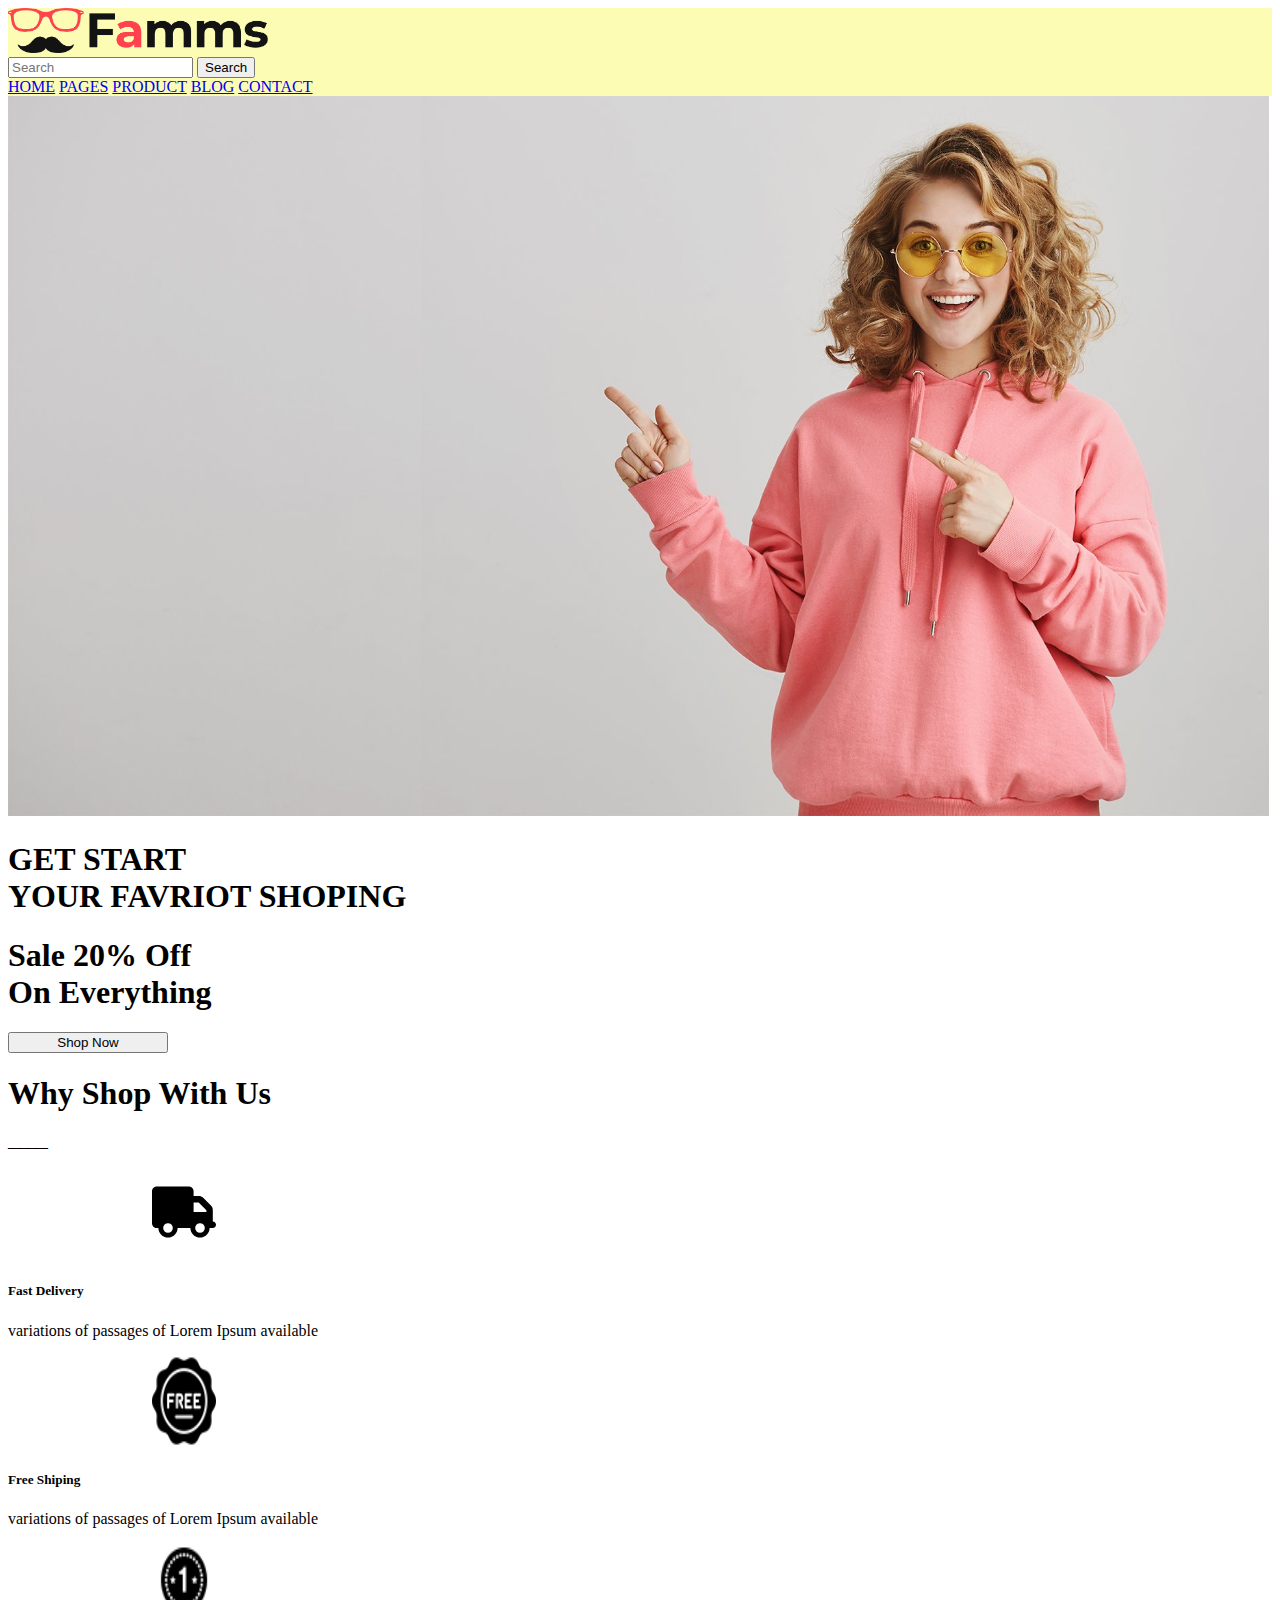
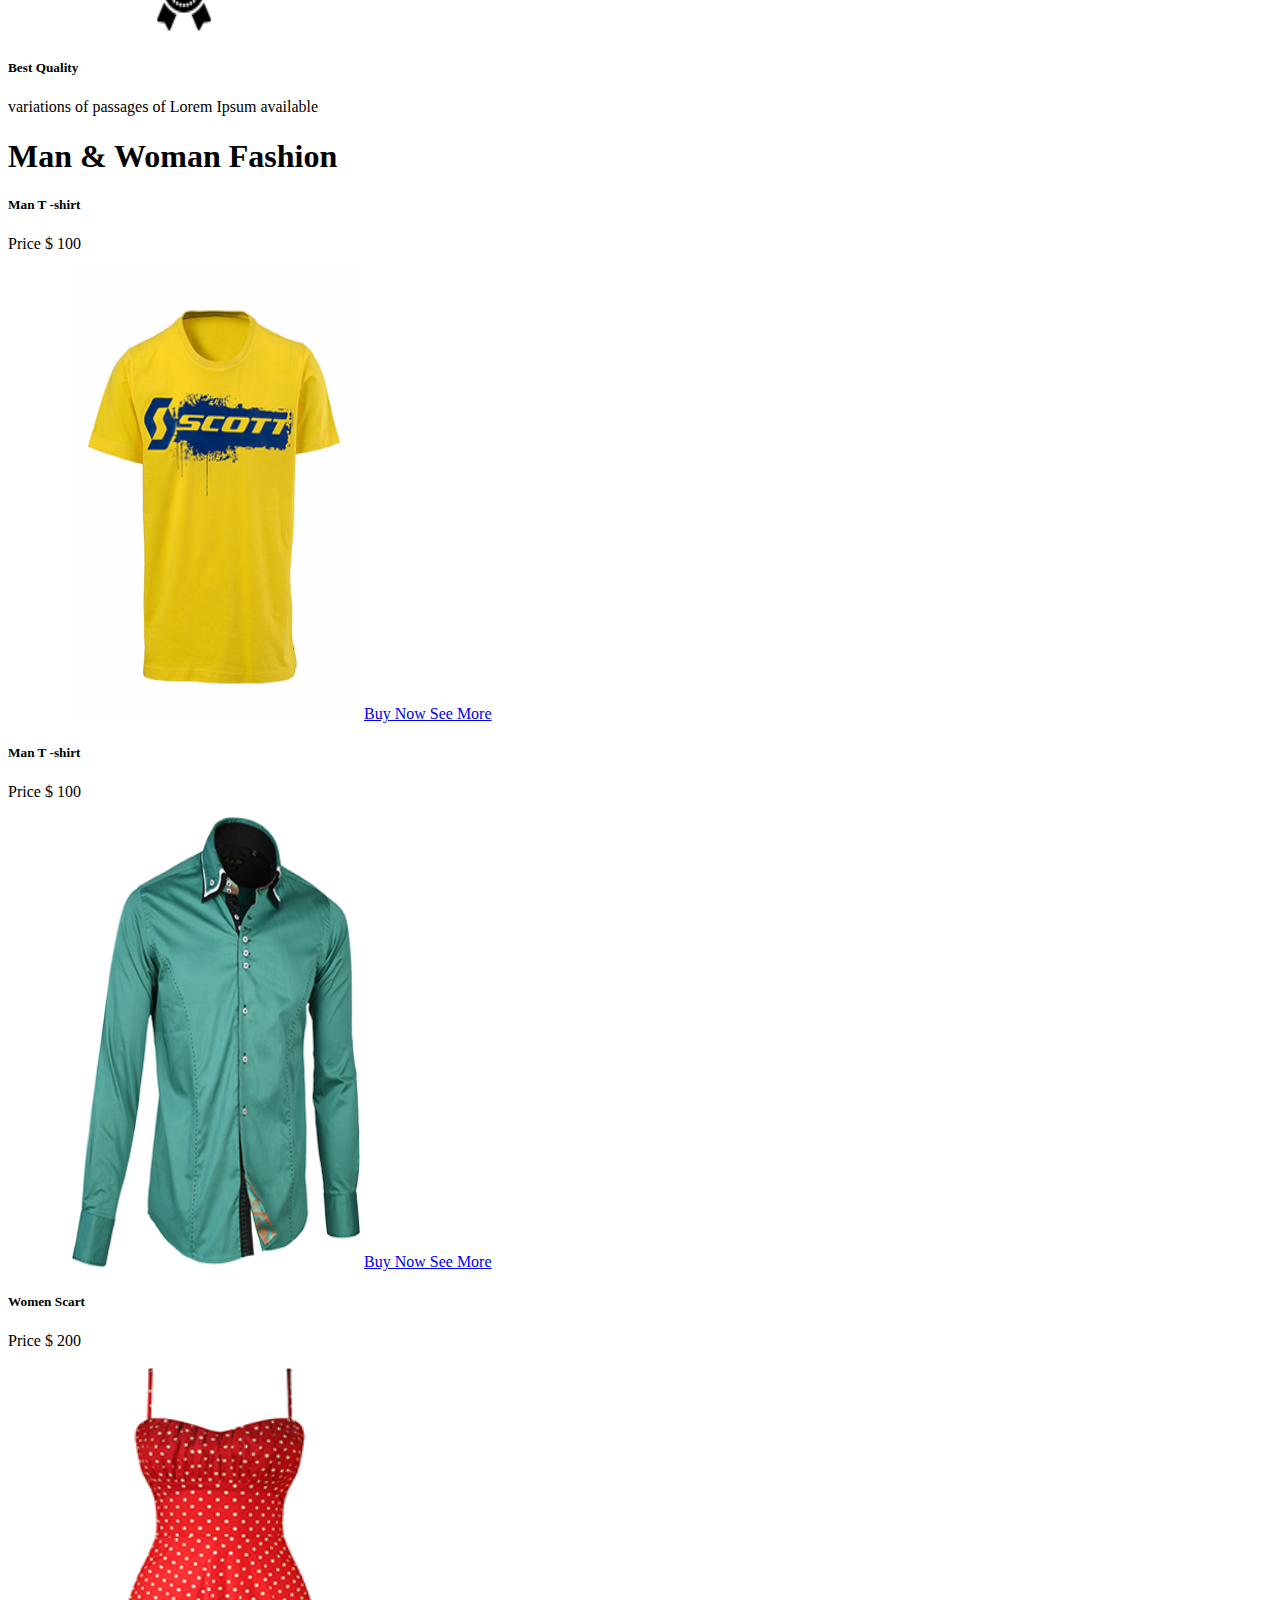
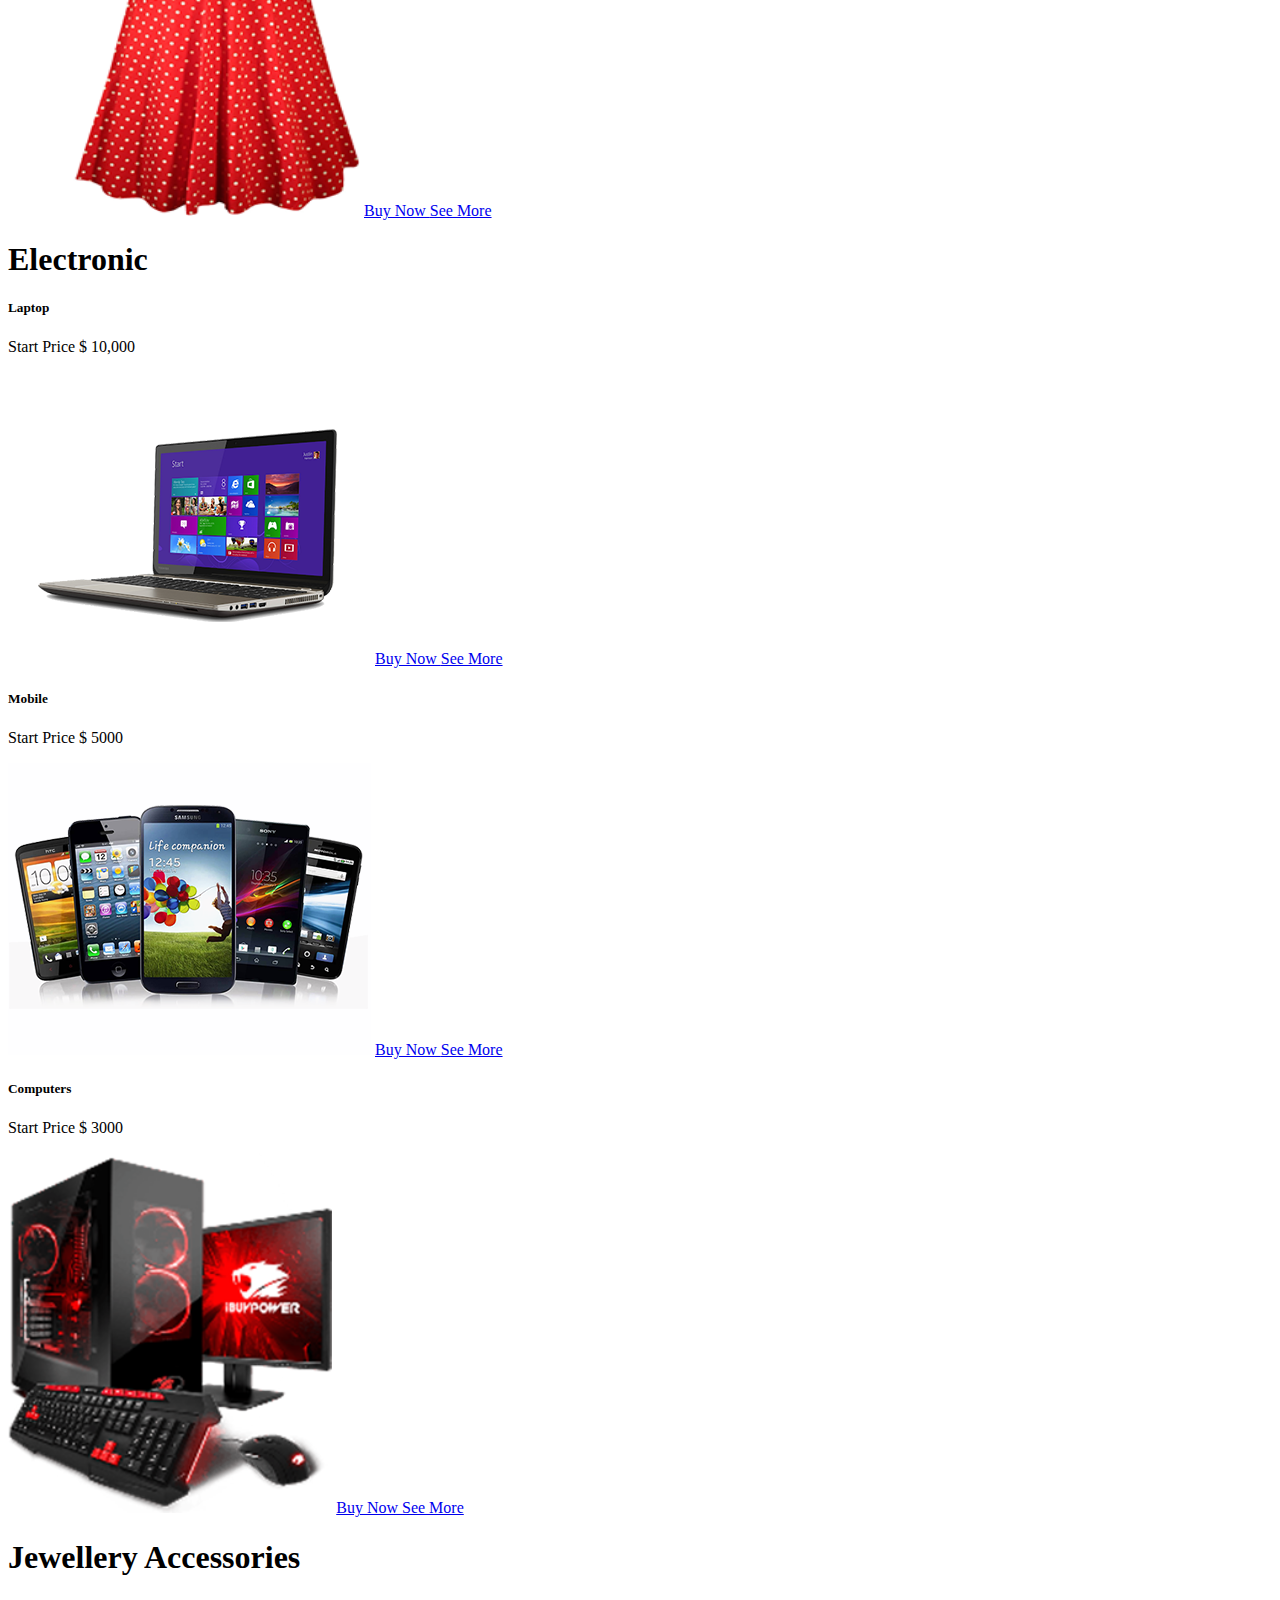
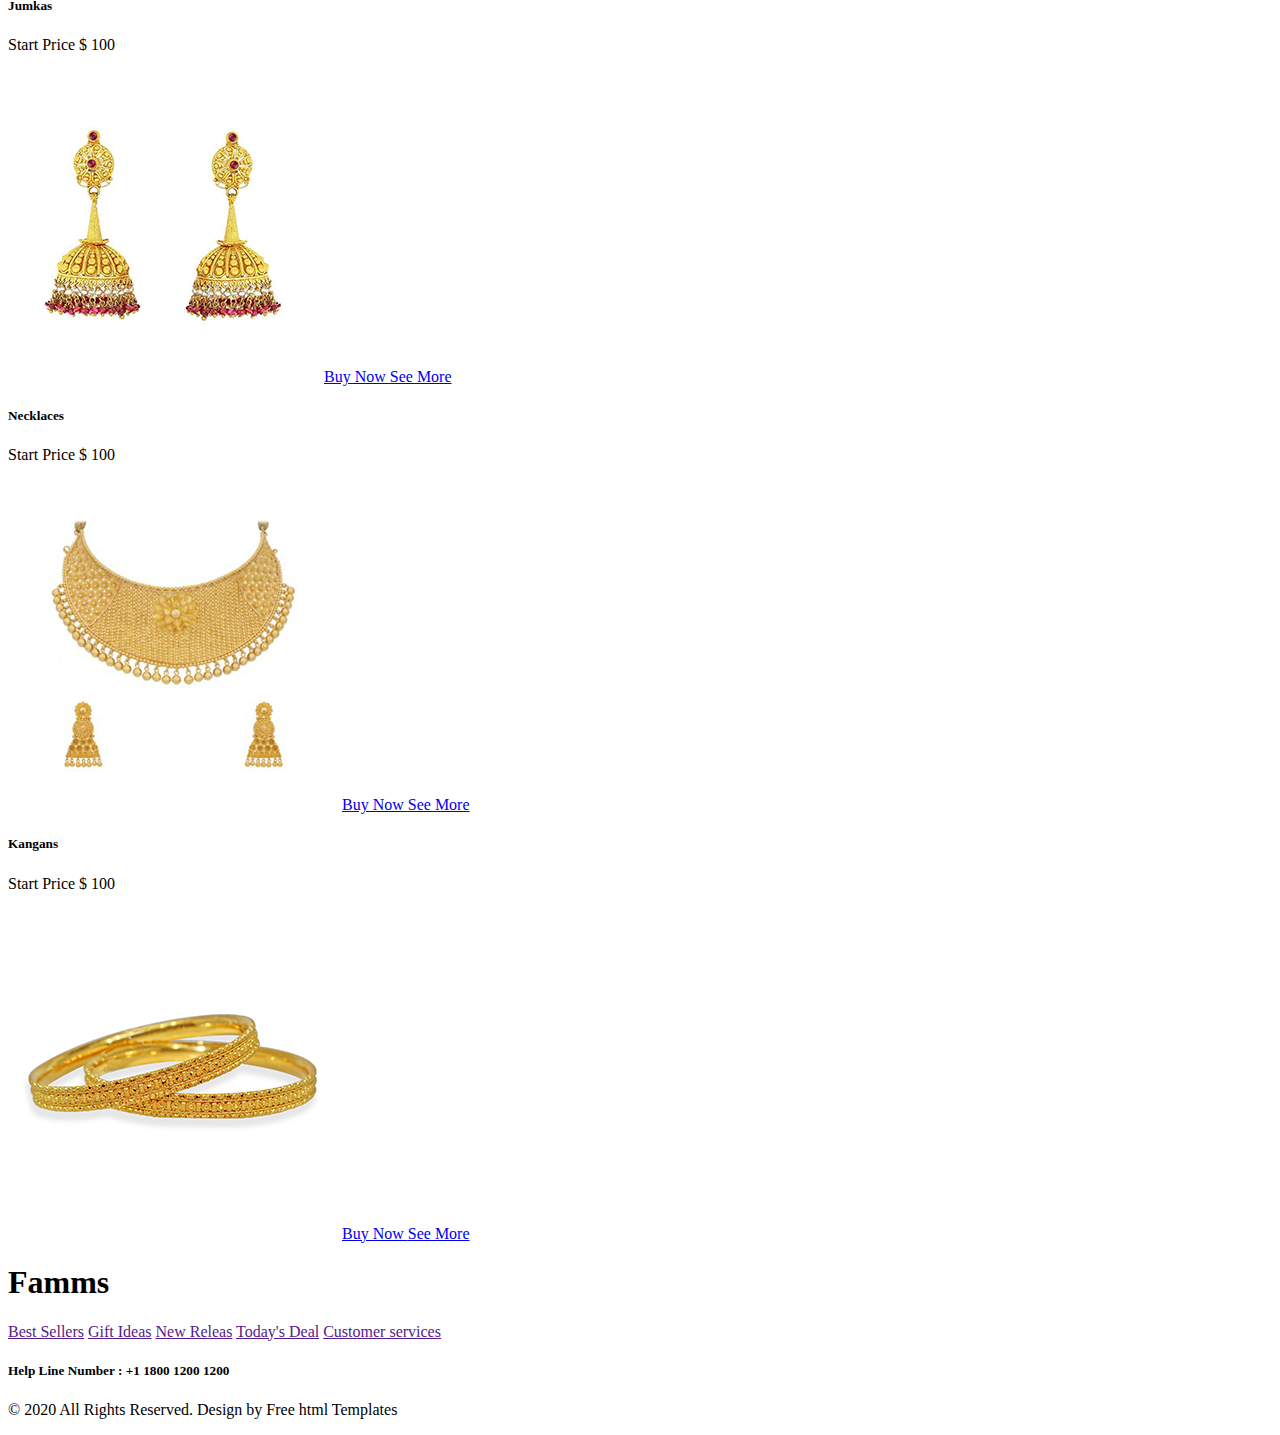
==== index.html @ 0be61de4 "Add New Files" ====
<!DOCTYPE html>
<html lang="en">

<head>
    <meta charset="UTF-8">
    <meta http-equiv="X-UA-Compatible" content="IE=edge">
    <meta name="viewport" content="width=device-width, initial-scale=1.0">
    <title>Document</title>
    <link rel="stylesheet" href="./style.css">
    <link href="https://cdn.jsdelivr.net/npm/bootstrap@5.0.2/dist/css/bootstrap.min.css" rel="stylesheet"
        integrity="sha384-EVSTQN3/azprG1Anm3QDgpJLIm9Nao0Yz1ztcQTwFspd3yD65VohhpuuCOmLASjC" crossorigin="anonymous">

    <link rel="stylesheet" href="https://cdnjs.cloudflare.com/ajax/libs/font-awesome/6.4.0/css/all.min.css"
        integrity="sha512-iecdLmaskl7CVkqkXNQ/ZH/XLlvWZOJyj7Yy7tcenmpD1ypASozpmT/E0iPtmFIB46ZmdtAc9eNBvH0H/ZpiBw=="
        crossorigin="anonymous" referrerpolicy="no-referrer" />

    <link href="https://unpkg.com/aos@2.3.1/dist/aos.css" rel="stylesheet">
</head>

<body>
    <!-- nav bar -->
    <nav>
        <div class="navbar ">
            <div class="left ms-5">
                <a class="nav-link active" aria-current="page" href="#"></a>
                <img src="./logo.png" alt="" style="height: 5vh;">

            </div>
            <div class="middle ">
                <nav class="navbar navbar-light bg-light mt-5 ">
                    <div class="container-fluid ">
                      <form class="d-flex">
                        <input class="form-control me-2" type="search" placeholder="Search" aria-label="Search">
                        <button class="btn btn-outline-success" type="submit">Search</button>
                      </form>
                    </div>
                  </nav>
            </div>
            <div class="right d-flex ">
                <a class="nav-link active text-dark fw-bold" aria-current="page" href="#">HOME</a>
                <a class="nav-link text-dark fw-bold" href="#">PAGES</a>
                <a class="nav-link text-dark fw-bold " href="#">PRODUCT</a>
                <a class="nav-link text-dark fw-bold" href="#">BLOG</a>
                <a class="nav-link text-dark fw-bold " href="#">CONTACT</a>
                <a class="nav-link text-dark" href="#"> <i class="fa-solid fa-cart-shopping"></i></a>
                <a class="nav-link text-dark " href="#"> <i class="fa-solid fa-magnifying-glass"></i></a>
            </div>
        </div>
    </nav>

    <!-- hero section -->
    <div id="hero">
        <div id="carouselExampleDark" class="carousel carousel-dark slide" data-bs-ride="carousel">

            <div class="carousel-inner">

                <img src="./slider-bg.jpg" class="d-block w-100" alt="..." style="height: 80vh;">
                <div class="carousel-caption d-none d-md-flex flex-column justify-content-center top-0 bottom-0 start-0"
                    style="margin-right: 30rem;">
                    <h1 class="text-danger fw-bold">GET START<br> <span class="text-dark">YOUR FAVRIOT SHOPING</span>
                    </h1>
                    <h1 class=" fw-bold fs-1 mt-5"><span class="text-danger">Sale 20% Off <br> <span
                                class="text-dark">On Everything</span> </h1>

                    <p class="text-light mt-3"></p>
                    <div class="butto">
                        <button type="button" class="btn btn-danger text-light fw-bold" style="width: 10rem;">Shop
                            Now</button>
                    </div>
                </div>
            </div>
        </div>
    </div>

    <!-- About Section -->
    <div id="about">
        <h1 class="fw-bold fs-1 text-center mt-5">Why Shop With Us</h1>
        <p class="fw-bold text-danger fs-1 text-center ">_____</p>
        <div class="container">
            <div class="row">
                <div class="col-md-4">
                    <div class="card " >
                        <img src="./truck-solid.svg" class="card-img-top text-center mt-3" alt="..." >
                        <div class="card-body ">
                          <h5 class="card-title text-center fw-bold fs-4 ">Fast Delivery</h5>
                          <p class="card-text text-center ">variations of passages of Lorem Ipsum available</p>
                          
                        </div>
                      </div>
                </div>
                <div class="col-md-4">
                    <div class="card " >
                        <img src="./icons8-free-60.png" class="card-img-top text-center mt-3" alt="..." >
                        <div class="card-body ">
                          <h5 class="card-title text-center fw-bold fs-4">Free Shiping</h5>
                          <p class="card-text text-center ">variations of passages of Lorem Ipsum available</p>
                          
                        </div>
                      </div>
                </div>
                <div class="col-md-4">
                    <div class="card " >
                        <img src="./icons8-best-seller-50.png" class="card-img-top text-center mt-3" alt="..." >
                        <div class="card-body ">
                          <h5 class="card-title text-center fw-bold fs-4">Best Quality</h5>
                          <p class="card-text text-center ">variations of passages of Lorem Ipsum available</p>
                          
                        </div>
                      </div>
                </div>
            </div>
        </div>
        
    </div>

    <!-- Product -->
    <div id="product" class=" mt-5 p-5">
        <h1 class="text-center text-dark fw-bold mt-5 fs-1">Man & Woman Fashion</h1>
        <div class="container mt-5">
            <div class="row ">
                <div class="col-md-4">
                    <div class="card shadow-lg p-3 mb-5 bg-body rounded " >
                        <div class="card-body ">
                            <h5 class="card-title text-center fw-bold fs-4">Man T -shirt</h5>
                            <p class="card-text text-center "><span class="text-warning fw-bold">Price</span>  $ 100</p>
                        </div>
                        <img src="./tshirt-img.png" class="card-img-top text-center mt-3" alt="..." >
                        <a href="./product.html" class=" text-center fs-5 text-decoration-none text-danger fw-bold mt-3">Buy Now </a>
                        <a href="./product.html"class="text-decoration-none text-dark fw-bold">See More</a> 
                    </div>
                </div>
                <div class="col-md-4">
                    <div class="card shadow-lg p-3 mb-5 bg-body rounded " >
                        <div class="card-body ">
                            <h5 class="card-title text-center fw-bold fs-4">Man T -shirt</h5>
                            <p class="card-text text-center "><span class="text-warning fw-bold">Price</span>  $ 100</p>
                        </div>
                        <img src="./dress-shirt-img.png" class="card-img-top text-center mt-3" alt="..." >
                        <a href="./product.html" class=" text-center fs-5 text-decoration-none text-danger fw-bold mt-3">Buy Now </a>
                        <a href="./product.html"class="text-decoration-none text-dark fw-bold">See More</a> 
                    </div>
                    
                </div>
                <div class="col-md-4">
                    <div class="card shadow-lg p-3 mb-5 bg-body rounded " >
                        <div class="card-body ">
                            <h5 class="card-title text-center fw-bold fs-4">Women Scart</h5>
                            <p class="card-text text-center "><span class="text-warning fw-bold">Price</span>  $ 200</p>
                        </div>
                        <img src="./women-clothes-img.png" class="card-img-top text-center mt-3" alt="..." >
                        <a href="./product1.html" class=" text-center fs-5 text-decoration-none text-danger fw-bold mt-3">Buy Now </a>
                        <a href="./product1.html"class="text-decoration-none text-dark fw-bold">See More</a> 
                    </div>
                </div>
            </div>
        </div>
    </div>

    <!-- Electronic -->
    <div id="electronic" class="mt-5">
        <h1 class="text-center fw-bold mt-5 fs-1">Electronic</h1>
        <div class="container mt-5">
            <div class="row">
                <div class="col-md-4">
                    <div class="card shadow-lg p-3 mb-5 bg-body rounded " >
                        <div class="card-body ">
                            <h5 class="card-title text-center fw-bold fs-4">Laptop</h5>
                            <p class="card-text text-center "><span class="text-warning fw-bold">Start Price</span>  $ 10,000</p>
                        </div>
                        <img src="./laptop-img.png" class="card-img-top text-center mt-3" alt="..." >
                        <a href="./electronicProduct.html" class=" text-center fs-5 text-decoration-none text-danger fw-bold mt-3">Buy Now </a>
                        <a href="./electronicProduct.html"class="text-decoration-none text-dark fw-bold">See More</a> 
                    </div>
                </div>
                <div class="col-md-4">
                    <div class="card shadow-lg p-3 mb-5 bg-body rounded " >
                        <div class="card-body ">
                            <h5 class="card-title text-center fw-bold fs-4">Mobile</h5>
                            <p class="card-text text-center "><span class="text-warning fw-bold">Start Price</span>  $ 5000</p>
                        </div>
                        <img src="./mobile-img.png" class="card-img-top text-center mt-3" alt="..." >
                        <a href="./elctronicProduct1.html" class=" text-center fs-5 text-decoration-none text-danger fw-bold mt-3">Buy Now </a>
                        <a href="./elctronicProduct1.html"class="text-decoration-none text-dark fw-bold">See More</a> 
                    </div>
                    
                </div>
                <div class="col-md-4">
                    <div class="card shadow-lg p-3 mb-5 bg-body rounded " >
                        <div class="card-body ">
                            <h5 class="card-title text-center fw-bold fs-4">Computers</h5>
                            <p class="card-text text-center "><span class="text-warning fw-bold">Start Price</span>  $ 3000</p>
                        </div>
                        <img src="./computer-img.png"" class="card-img-top text-center mt-3" alt="..." style="height: 40vh;" >
                        <a href="./electronicproduct2.html" class=" text-center fs-5 text-decoration-none text-danger fw-bold mt-3">Buy Now </a>
                        <a href="./electronicproduct2.html"class="text-decoration-none text-dark fw-bold">See More</a> 
                    </div>
                </div>
            </div>
        </div>
    </div>
 
     <!-- jewellary -->
    <div id="electronic" class="mt-5">
        <h1 class="text-center fw-bold mt-5 fs-1">Jewellery Accessories</h1>
        <div class="container mt-5">
            <div class="row">
                <div class="col-md-4">
                    <div class="card shadow-lg p-3 mb-5 bg-body rounded " >
                        <div class="card-body ">
                            <h5 class="card-title text-center fw-bold fs-4">Jumkas</h5>
                            <p class="card-text text-center "><span class="text-warning fw-bold">Start Price</span>  $ 100</p>
                        </div>
                        <img src="./jhumka-img.png" class="card-img-top text-center mt-3" alt="..." >
                        <a href="./jewelleary.html" class=" text-center fs-5 text-decoration-none text-danger fw-bold mt-3">Buy Now </a>
                        <a href="./jewelleary.html"class="text-decoration-none text-dark fw-bold">See More</a> 
                    </div>
                </div>
                <div class="col-md-4">
                    <div class="card shadow-lg p-3 mb-5 bg-body rounded " >
                        <div class="card-body ">
                            <h5 class="card-title text-center fw-bold fs-4">Necklaces</h5>
                            <p class="card-text text-center "><span class="text-warning fw-bold">Start Price</span>  $ 100</p>
                        </div>
                        <img src="./neklesh-img.png" class="card-img-top text-center mt-3" alt="..." >
                        <a href="./jewelleary1.html" class=" text-center fs-5 text-decoration-none text-danger fw-bold mt-3">Buy Now </a>
                        <a href="./jewelleary1.html"class="text-decoration-none text-dark fw-bold">See More</a> 
                    </div>
                    
                </div>
                <div class="col-md-4">
                    <div class="card shadow-lg p-3 mb-5 bg-body rounded " >
                        <div class="card-body ">
                            <h5 class="card-title text-center fw-bold fs-4">Kangans</h5>
                            <p class="card-text text-center "><span class="text-warning fw-bold">Start Price</span>  $ 100</p>
                        </div>
                        <img src="./kangan-img.png" class="card-img-top text-center mt-3" alt="..."  >
                        <a href="./jewelleary2.html" class=" text-center fs-5 text-decoration-none text-danger fw-bold mt-3">Buy Now </a>
                        <a href="./jewelleary2.html"class="text-decoration-none text-dark fw-bold">See More</a> 
                    </div>
                </div>
            </div>
        </div>
    </div>

    <!-- footer section -->
    <div id="footer">
        
        <div class="container-fluid bg-dark">
            <h1 class="text-center fw-bold fs-1 text-light pt-5">Famms</h1>
            <div class="serive d-flex justify-content-center mt-5">
                <a href="" class="text-light text-decoration-none fw-bold ms-4 ">Best Sellers</a>
            <a href="" class="text-light text-decoration-none fw-bold ms-4 ">Gift Ideas</a>
            <a href="" class="text-light text-decoration-none fw-bold ms-4 ">New Releas</a>
            <a href="" class="text-light text-decoration-none fw-bold ms-4 ">Today's Deal</a>
            <a href="" class="text-light text-decoration-none fw-bold ms-4">Customer services</a>
        </div>
        <h5 class="text-light mt-5 text-center" > Help Line Number : +1 1800 1200 1200</h5>
        <p class="text-light text-center fw-bold mt-5 pb-3">© 2020 All Rights Reserved. Design by Free html Templates</p>
        
        </div>
        

    </div>
</body>
<script src="https://cdn.jsdelivr.net/npm/bootstrap@5.0.2/dist/js/bootstrap.bundle.min.js"
    integrity="sha384-MrcW6ZMFYlzcLA8Nl+NtUVF0sA7MsXsP1UyJoMp4YLEuNSfAP+JcXn/tWtIaxVXM"
    crossorigin="anonymous"></script>

    <script src="https://unpkg.com/aos@2.3.1/dist/aos.js"></script>
    <script>
        AOS.init();
      </script>

</html>
---- style.css ----
.carousel .h1{
    font-size: 50%;
}
#about .card img{
    height: 10vh;
    width: 4rem;
    margin-left: 9rem;

}
#product .card img{
    height: 50vh;
    width: 18rem; 
    padding-left: 4rem;
}
/* #product{
    background-color: rgb(146, 139, 143);
} */
.navbar{
    background-color: rgb(252, 252, 181);
}
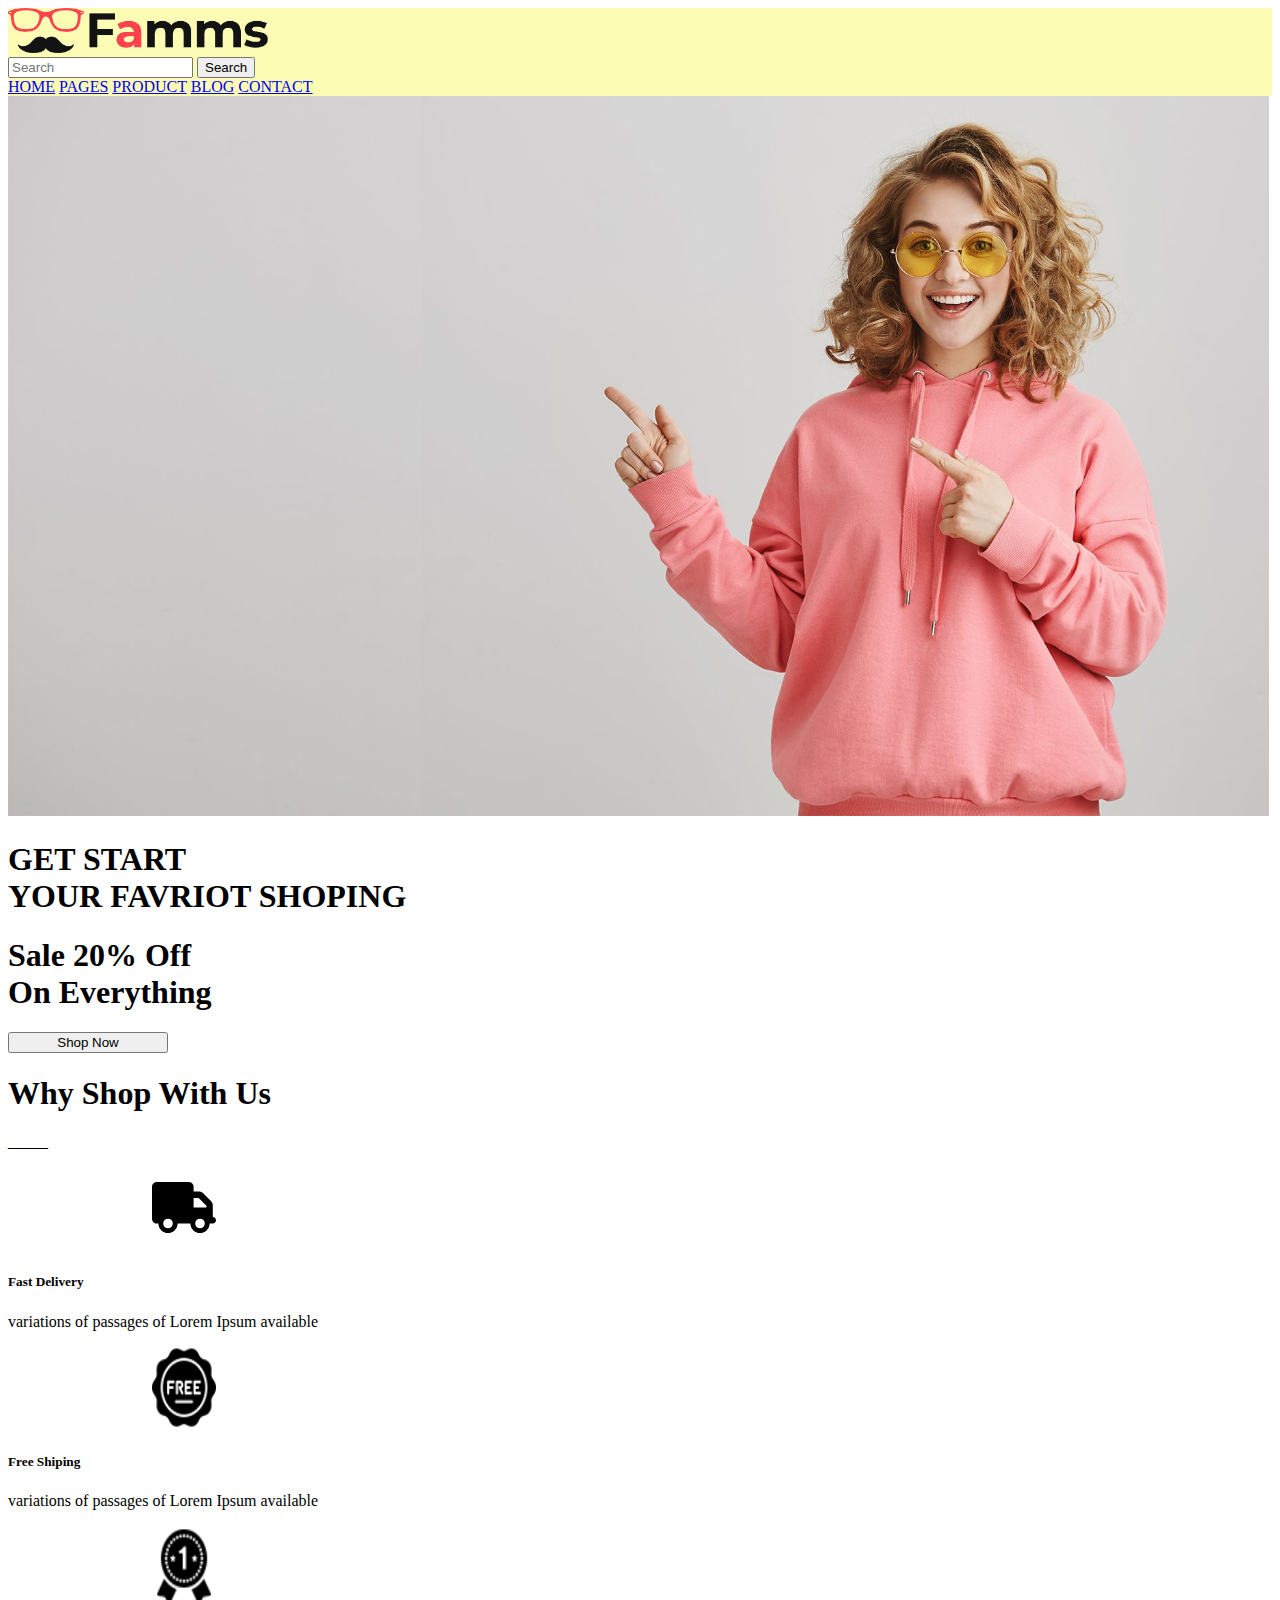
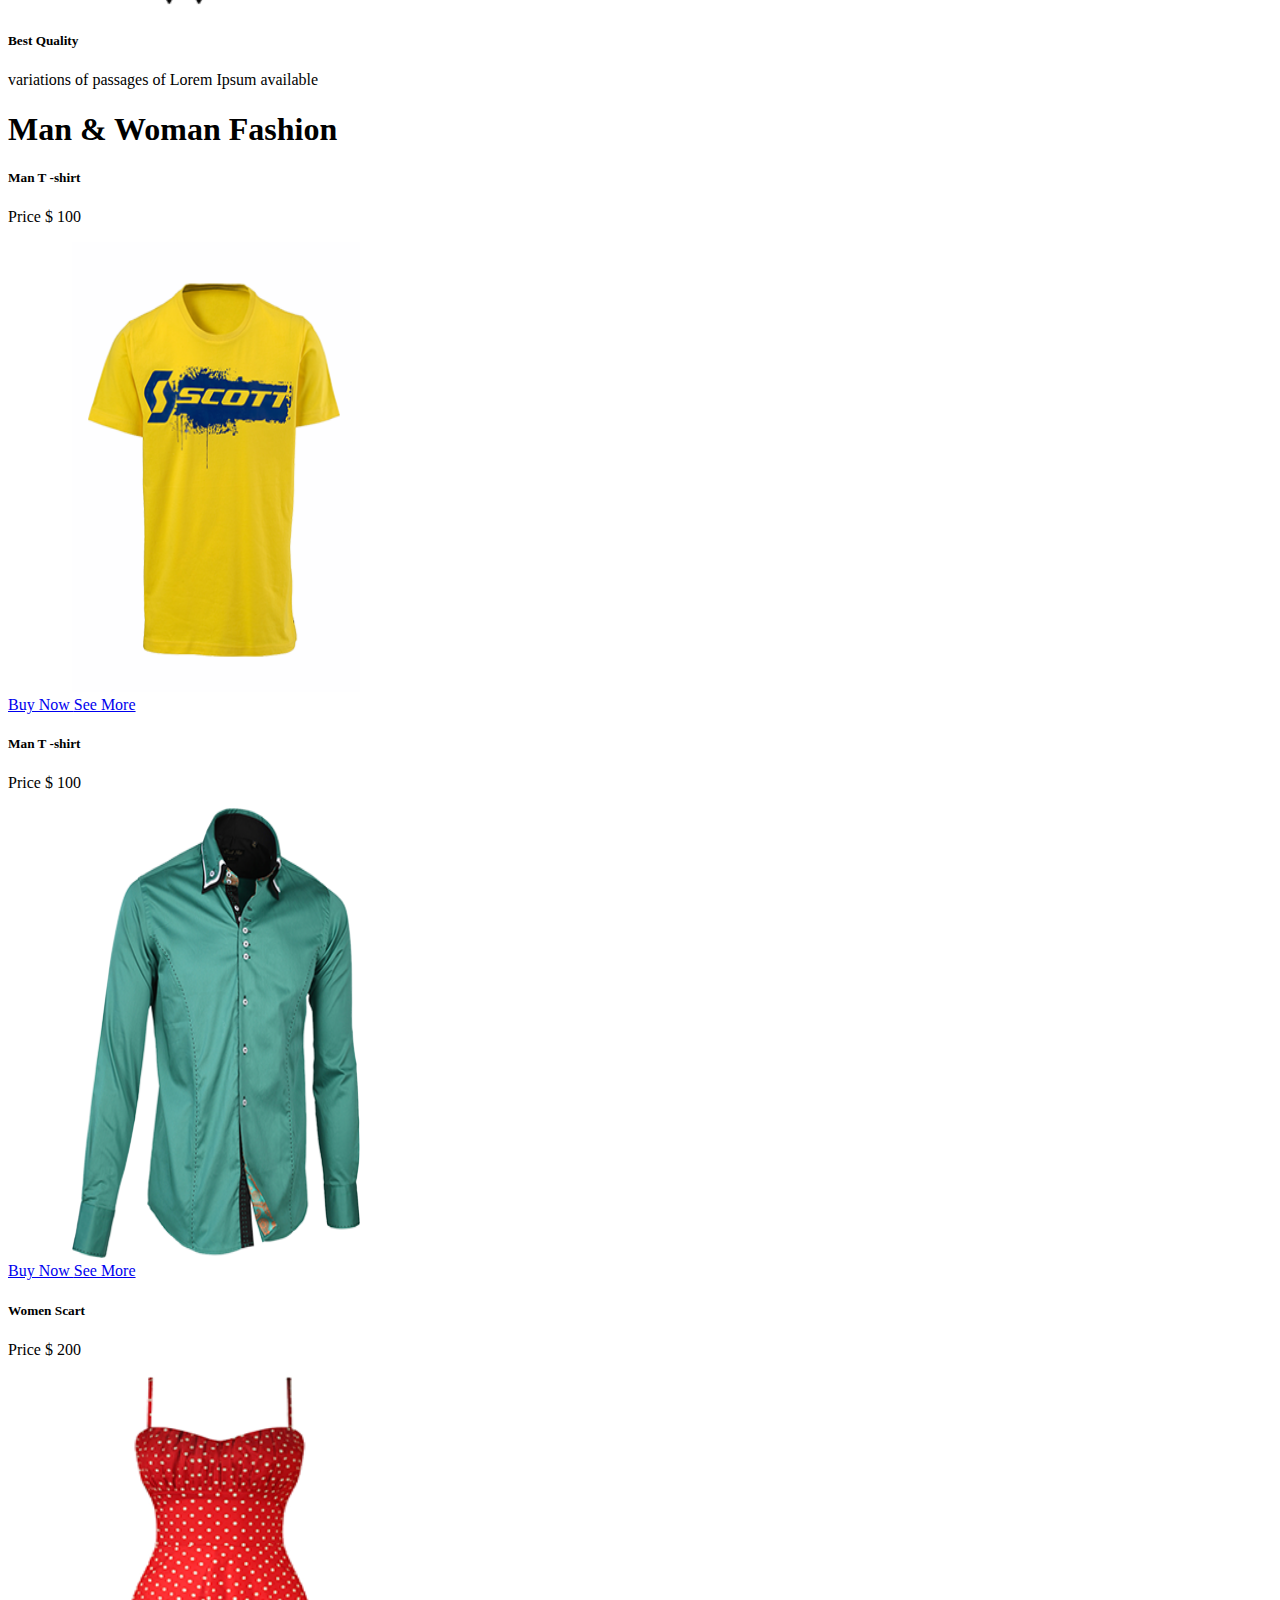
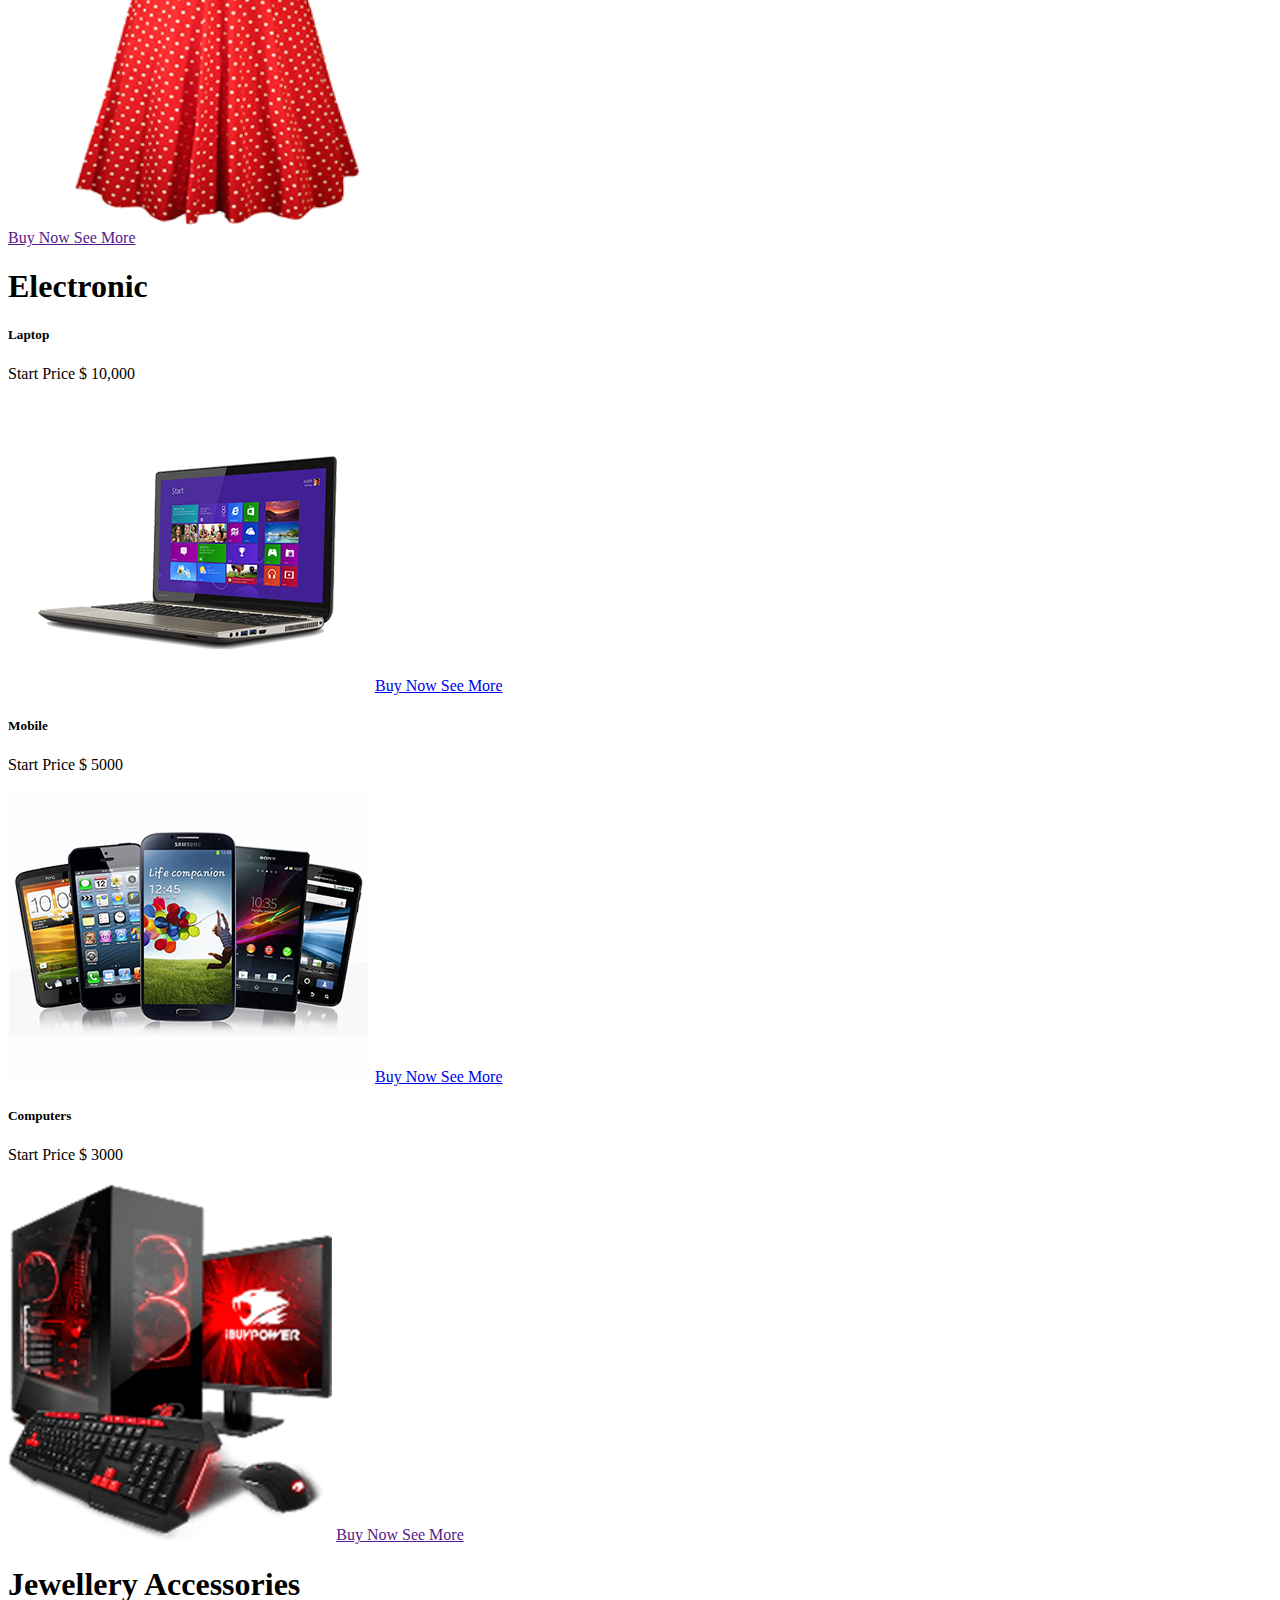
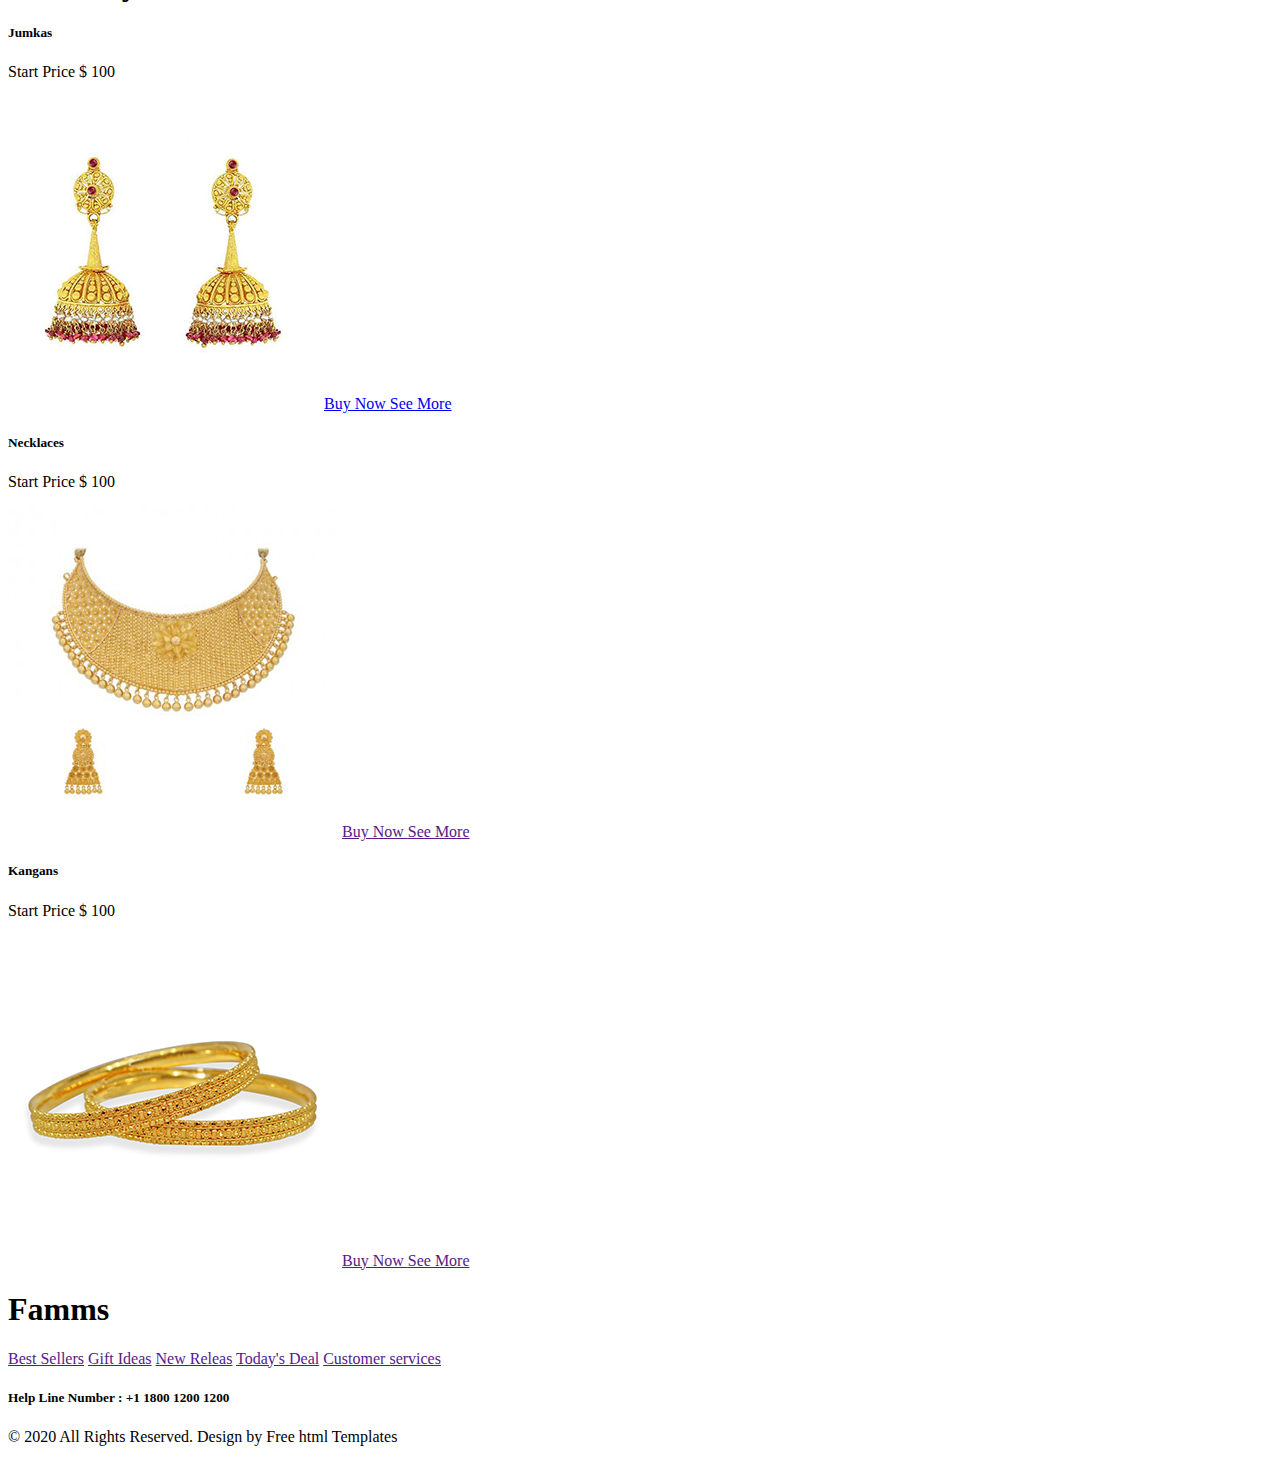
==== commit 5bc31607: "Add New Files" ====
--- a/index.html
+++ b/index.html
@@ -23,7 +23,7 @@
         <div class="navbar ">
             <div class="left ms-5">
                 <a class="nav-link active" aria-current="page" href="#"></a>
-                <img src="./logo.png" alt="" style="height: 5vh;">
+                <img src="./logo.png" class="img-fluid" alt="" style="height: 5vh;">
 
             </div>
             <div class="middle ">
@@ -54,7 +54,7 @@
 
             <div class="carousel-inner">
 
-                <img src="./slider-bg.jpg" class="d-block w-100" alt="..." style="height: 80vh;">
+                <img src="./slider-bg.jpg"  class="d-block w-100 img-fluid" alt="..." style="height: 80vh;">
                 <div class="carousel-caption d-none d-md-flex flex-column justify-content-center top-0 bottom-0 start-0"
                     style="margin-right: 30rem;">
                     <h1 class="text-danger fw-bold">GET START<br> <span class="text-dark">YOUR FAVRIOT SHOPING</span>
@@ -80,7 +80,7 @@
             <div class="row">
                 <div class="col-md-4">
                     <div class="card " >
-                        <img src="./truck-solid.svg" class="card-img-top text-center mt-3" alt="..." >
+                        <img class="img-fluid" src="./truck-solid.svg" class="card-img-top text-center mt-3 " alt="..." >
                         <div class="card-body ">
                           <h5 class="card-title text-center fw-bold fs-4 ">Fast Delivery</h5>
                           <p class="card-text text-center ">variations of passages of Lorem Ipsum available</p>
@@ -90,7 +90,7 @@
                 </div>
                 <div class="col-md-4">
                     <div class="card " >
-                        <img src="./icons8-free-60.png" class="card-img-top text-center mt-3" alt="..." >
+                        <img class="img-fluid" src="./icons8-free-60.png" class="card-img-top text-center mt-3" alt="..." >
                         <div class="card-body ">
                           <h5 class="card-title text-center fw-bold fs-4">Free Shiping</h5>
                           <p class="card-text text-center ">variations of passages of Lorem Ipsum available</p>
@@ -100,7 +100,7 @@
                 </div>
                 <div class="col-md-4">
                     <div class="card " >
-                        <img src="./icons8-best-seller-50.png" class="card-img-top text-center mt-3" alt="..." >
+                        <img class="img-fluid" src="./icons8-best-seller-50.png" class="card-img-top text-center mt-3" alt="..." >
                         <div class="card-body ">
                           <h5 class="card-title text-center fw-bold fs-4">Best Quality</h5>
                           <p class="card-text text-center ">variations of passages of Lorem Ipsum available</p>
@@ -119,37 +119,37 @@
         <div class="container mt-5">
             <div class="row ">
                 <div class="col-md-4">
-                    <div class="card shadow-lg p-3 mb-5 bg-body rounded " >
+                    <div class="card shadow-lg p-3 mb-5 bg-body rounded " style="width: 22rem;">
                         <div class="card-body ">
                             <h5 class="card-title text-center fw-bold fs-4">Man T -shirt</h5>
                             <p class="card-text text-center "><span class="text-warning fw-bold">Price</span>  $ 100</p>
                         </div>
-                        <img src="./tshirt-img.png" class="card-img-top text-center mt-3" alt="..." >
+                        <img class="img-fluid" src="./tshirt-img.png" class="card-img-top text-center mt-3" alt="..." >
                         <a href="./product.html" class=" text-center fs-5 text-decoration-none text-danger fw-bold mt-3">Buy Now </a>
                         <a href="./product.html"class="text-decoration-none text-dark fw-bold">See More</a> 
                     </div>
                 </div>
                 <div class="col-md-4">
-                    <div class="card shadow-lg p-3 mb-5 bg-body rounded " >
+                    <div class="card shadow-lg p-3 mb-5 bg-body rounded "style="width: 22rem;" >
                         <div class="card-body ">
                             <h5 class="card-title text-center fw-bold fs-4">Man T -shirt</h5>
                             <p class="card-text text-center "><span class="text-warning fw-bold">Price</span>  $ 100</p>
                         </div>
-                        <img src="./dress-shirt-img.png" class="card-img-top text-center mt-3" alt="..." >
+                        <img class="img-fluid" src="./dress-shirt-img.png" class="card-img-top text-center mt-3" alt="..." >
                         <a href="./product.html" class=" text-center fs-5 text-decoration-none text-danger fw-bold mt-3">Buy Now </a>
                         <a href="./product.html"class="text-decoration-none text-dark fw-bold">See More</a> 
                     </div>
                     
                 </div>
                 <div class="col-md-4">
-                    <div class="card shadow-lg p-3 mb-5 bg-body rounded " >
+                    <div class="card shadow-lg p-3 mb-5 bg-body rounded"style="width: 22rem;" >
                         <div class="card-body ">
                             <h5 class="card-title text-center fw-bold fs-4">Women Scart</h5>
                             <p class="card-text text-center "><span class="text-warning fw-bold">Price</span>  $ 200</p>
                         </div>
-                        <img src="./women-clothes-img.png" class="card-img-top text-center mt-3" alt="..." >
-                        <a href="./product1.html" class=" text-center fs-5 text-decoration-none text-danger fw-bold mt-3">Buy Now </a>
-                        <a href="./product1.html"class="text-decoration-none text-dark fw-bold">See More</a> 
+                        <img class="img-fluid" src="./women-clothes-img.png" class="card-img-top text-center mt-3" alt="..." >
+                        <a href="" class=" text-center fs-5 text-decoration-none text-danger fw-bold mt-3">Buy Now </a>
+                        <a href=""class="text-decoration-none text-dark fw-bold">See More</a> 
                     </div>
                 </div>
             </div>
@@ -162,12 +162,12 @@
         <div class="container mt-5">
             <div class="row">
                 <div class="col-md-4">
-                    <div class="card shadow-lg p-3 mb-5 bg-body rounded " >
+                    <div class="card shadow-lg p-3 mb-5 bg-body rounded "  >
                         <div class="card-body ">
                             <h5 class="card-title text-center fw-bold fs-4">Laptop</h5>
                             <p class="card-text text-center "><span class="text-warning fw-bold">Start Price</span>  $ 10,000</p>
                         </div>
-                        <img src="./laptop-img.png" class="card-img-top text-center mt-3" alt="..." >
+                        <img class="img-fluid" src="./laptop-img.png" class="card-img-top text-center mt-3" alt="..." >
                         <a href="./electronicProduct.html" class=" text-center fs-5 text-decoration-none text-danger fw-bold mt-3">Buy Now </a>
                         <a href="./electronicProduct.html"class="text-decoration-none text-dark fw-bold">See More</a> 
                     </div>
@@ -178,9 +178,9 @@
                             <h5 class="card-title text-center fw-bold fs-4">Mobile</h5>
                             <p class="card-text text-center "><span class="text-warning fw-bold">Start Price</span>  $ 5000</p>
                         </div>
-                        <img src="./mobile-img.png" class="card-img-top text-center mt-3" alt="..." >
-                        <a href="./elctronicProduct1.html" class=" text-center fs-5 text-decoration-none text-danger fw-bold mt-3">Buy Now </a>
-                        <a href="./elctronicProduct1.html"class="text-decoration-none text-dark fw-bold">See More</a> 
+                        <img class="img-fluid" src="./mobile-img.png" class="card-img-top text-center mt-3" alt="..." >
+                        <a href=" " class=" text-center fs-5 text-decoration-none text-danger fw-bold mt-3">Buy Now </a>
+                        <a href=" "class="text-decoration-none text-dark fw-bold">See More</a> 
                     </div>
                     
                 </div>
@@ -190,9 +190,9 @@
                             <h5 class="card-title text-center fw-bold fs-4">Computers</h5>
                             <p class="card-text text-center "><span class="text-warning fw-bold">Start Price</span>  $ 3000</p>
                         </div>
-                        <img src="./computer-img.png"" class="card-img-top text-center mt-3" alt="..." style="height: 40vh;" >
-                        <a href="./electronicproduct2.html" class=" text-center fs-5 text-decoration-none text-danger fw-bold mt-3">Buy Now </a>
-                        <a href="./electronicproduct2.html"class="text-decoration-none text-dark fw-bold">See More</a> 
+                        <img class="img-fluid" src="./computer-img.png" class="card-img-top text-center mt-3" alt="..." style="height: 40vh;" >
+                        <a href="" class=" text-center fs-5 text-decoration-none text-danger fw-bold mt-3">Buy Now </a>
+                        <a href=""class="text-decoration-none text-dark fw-bold">See More</a> 
                     </div>
                 </div>
             </div>
@@ -210,7 +210,7 @@
                             <h5 class="card-title text-center fw-bold fs-4">Jumkas</h5>
                             <p class="card-text text-center "><span class="text-warning fw-bold">Start Price</span>  $ 100</p>
                         </div>
-                        <img src="./jhumka-img.png" class="card-img-top text-center mt-3" alt="..." >
+                        <img class="img-fluid" src="./jhumka-img.png" class="card-img-top text-center mt-3" alt="..." >
                         <a href="./jewelleary.html" class=" text-center fs-5 text-decoration-none text-danger fw-bold mt-3">Buy Now </a>
                         <a href="./jewelleary.html"class="text-decoration-none text-dark fw-bold">See More</a> 
                     </div>
@@ -221,21 +221,21 @@
                             <h5 class="card-title text-center fw-bold fs-4">Necklaces</h5>
                             <p class="card-text text-center "><span class="text-warning fw-bold">Start Price</span>  $ 100</p>
                         </div>
-                        <img src="./neklesh-img.png" class="card-img-top text-center mt-3" alt="..." >
-                        <a href="./jewelleary1.html" class=" text-center fs-5 text-decoration-none text-danger fw-bold mt-3">Buy Now </a>
-                        <a href="./jewelleary1.html"class="text-decoration-none text-dark fw-bold">See More</a> 
+                        <img class="img-fluid" src="./neklesh-img.png" class="card-img-top text-center mt-3" alt="..." >
+                        <a href="" class=" text-center fs-5 text-decoration-none text-danger fw-bold mt-3">Buy Now </a>
+                        <a href=""class="text-decoration-none text-dark fw-bold">See More</a> 
                     </div>
                     
                 </div>
                 <div class="col-md-4">
-                    <div class="card shadow-lg p-3 mb-5 bg-body rounded " >
+                    <div class="card shadow-lg p-3 mb-5 bg-body rounded ">
                         <div class="card-body ">
                             <h5 class="card-title text-center fw-bold fs-4">Kangans</h5>
                             <p class="card-text text-center "><span class="text-warning fw-bold">Start Price</span>  $ 100</p>
                         </div>
-                        <img src="./kangan-img.png" class="card-img-top text-center mt-3" alt="..."  >
-                        <a href="./jewelleary2.html" class=" text-center fs-5 text-decoration-none text-danger fw-bold mt-3">Buy Now </a>
-                        <a href="./jewelleary2.html"class="text-decoration-none text-dark fw-bold">See More</a> 
+                        <img class="img-fluid" src="./kangan-img.png" class="card-img-top text-center mt-3" alt="..."  >
+                        <a href="" class=" text-center fs-5 text-decoration-none text-danger fw-bold mt-3">Buy Now </a>
+                        <a href=""class="text-decoration-none text-dark fw-bold">See More</a> 
                     </div>
                 </div>
             </div>
@@ -246,15 +246,15 @@
     <div id="footer">
         
         <div class="container-fluid bg-dark">
-            <h1 class="text-center fw-bold fs-1 text-light pt-5">Famms</h1>
-            <div class="serive d-flex justify-content-center mt-5">
+            <h1 class="foot text-center fw-bold fs-1 text-light pt-5">Famms</h1>
+            <div class="foot  d-flex justify-content-center mt-5">
                 <a href="" class="text-light text-decoration-none fw-bold ms-4 ">Best Sellers</a>
             <a href="" class="text-light text-decoration-none fw-bold ms-4 ">Gift Ideas</a>
             <a href="" class="text-light text-decoration-none fw-bold ms-4 ">New Releas</a>
             <a href="" class="text-light text-decoration-none fw-bold ms-4 ">Today's Deal</a>
             <a href="" class="text-light text-decoration-none fw-bold ms-4">Customer services</a>
         </div>
-        <h5 class="text-light mt-5 text-center" > Help Line Number : +1 1800 1200 1200</h5>
+        <h5 class="foot text-light mt-5 text-center" > Help Line Number : +1 1800 1200 1200</h5>
         <p class="text-light text-center fw-bold mt-5 pb-3">© 2020 All Rights Reserved. Design by Free html Templates</p>
         
         </div>
--- a/style.css
+++ b/style.css
@@ -2,7 +2,7 @@
     font-size: 50%;
 }
 #about .card img{
-    height: 10vh;
+    height: 9vh;
     width: 4rem;
     margin-left: 9rem;
 
@@ -18,3 +18,14 @@
 .navbar{
     background-color: rgb(252, 252, 181);
 }
+@media screen and (max-width:768px) {
+    .navbar .right a{
+        display: none;
+    }
+    .foot a{
+        display: none;
+    }
+    #product .col-md-4 .card,h1{
+        display: none;
+    }
+}
